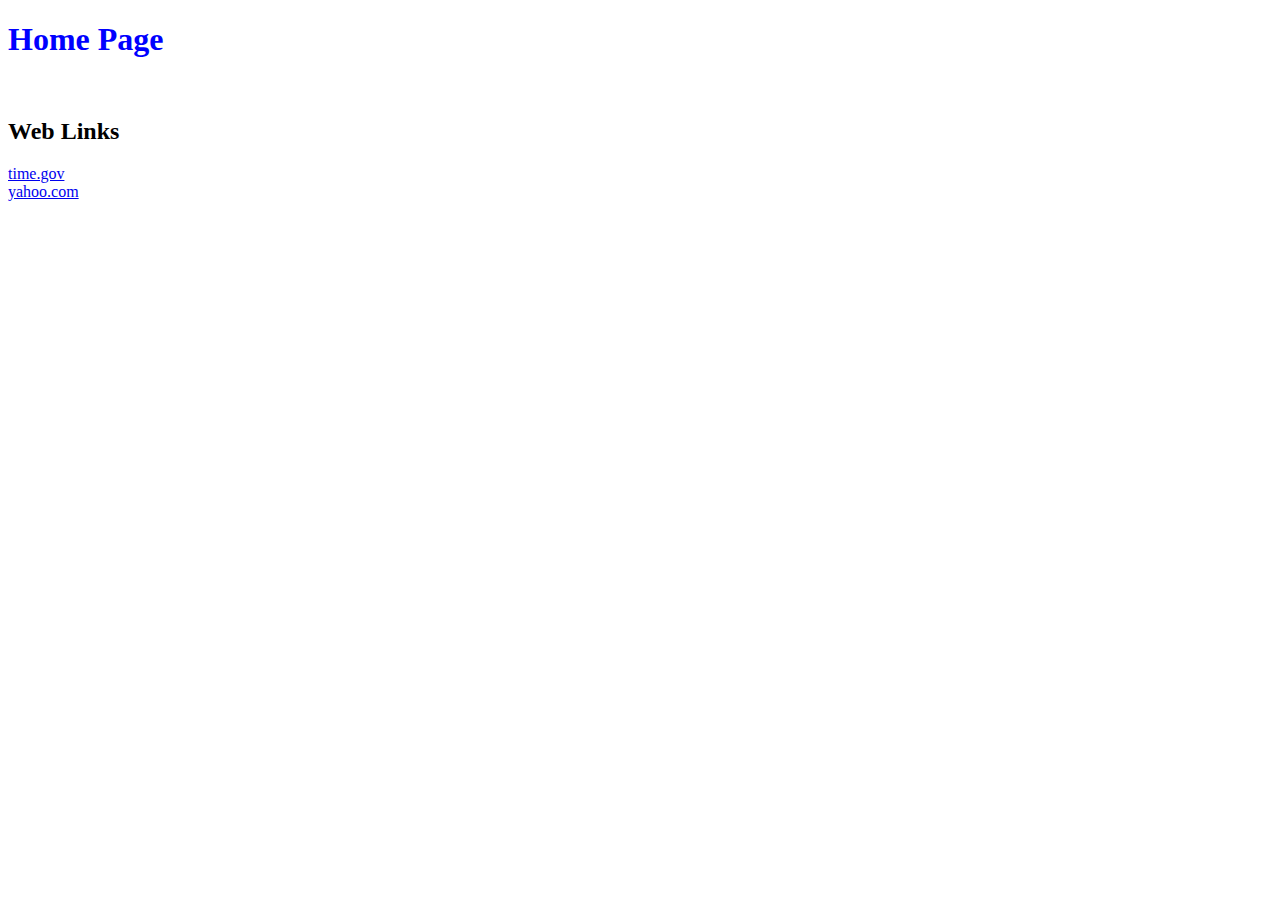
==== index.html @ 71cee7ba "index.html" ====
<!DOCTYPE html>
<html lang="en">
<head>
  <title>Home Page</title>
  <meta charset="utf-8" />
</head>
<body>
  <h1 style="color: #00FF">Home Page</h1>
  </br>
  <p><h2>Web Links</h2></p>
  <a href="https://bing.com</a>bing.com</br>
  <a href="https://time.gov</a>time.gov</br>
  <a href="https://yahoo.com">yahoo.com</a></br>
  </br>
</body>
</html>
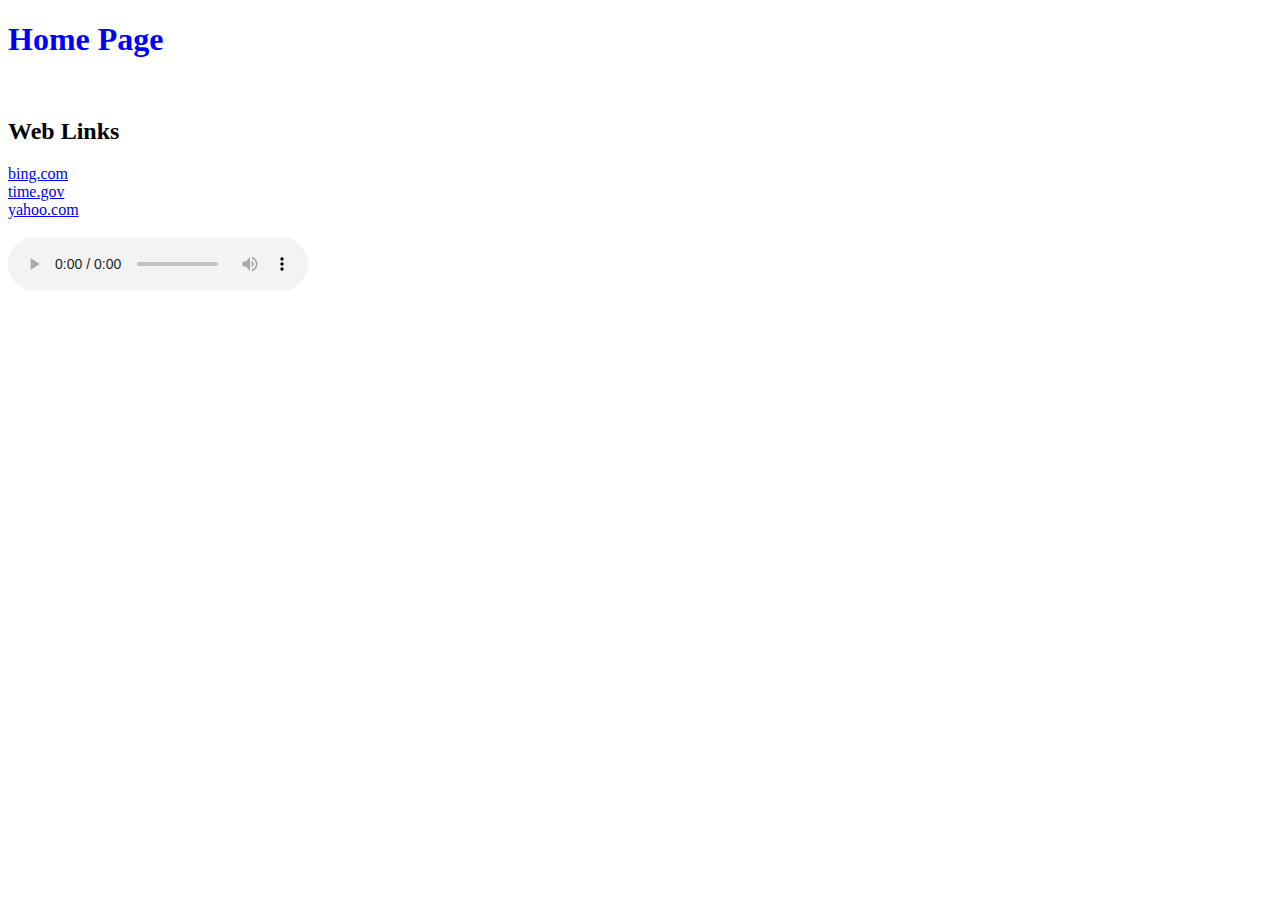
==== commit 6c8dc599: "Update index.html" ====
--- a/index.html
+++ b/index.html
@@ -8,9 +8,17 @@
   <h1 style="color: #00FF">Home Page</h1>
   </br>
   <p><h2>Web Links</h2></p>
-  <a href="https://bing.com</a>bing.com</br>
-  <a href="https://time.gov</a>time.gov</br>
-  <a href="https://yahoo.com">yahoo.com</a></br>
+  <a href="https://bing.com"  target="__blank">bing.com</a></br>
+  <a href="https://time.gov"  target="__blank">time.gov</a></br>
+  <a href="https://yahoo.com" target="__blank">yahoo.com</a></br>
   </br>
+
+  <audio controls>
+  <!--  <source src="horse.ogg" type="audio/ogg">  -->
+    <source src="02_Joe_Frank--Soulmate_1997.mp3" type="audio/mpeg">
+  Your browser does not support the audio element.
+  </audio>
+</br>
+
 </body>
 </html>
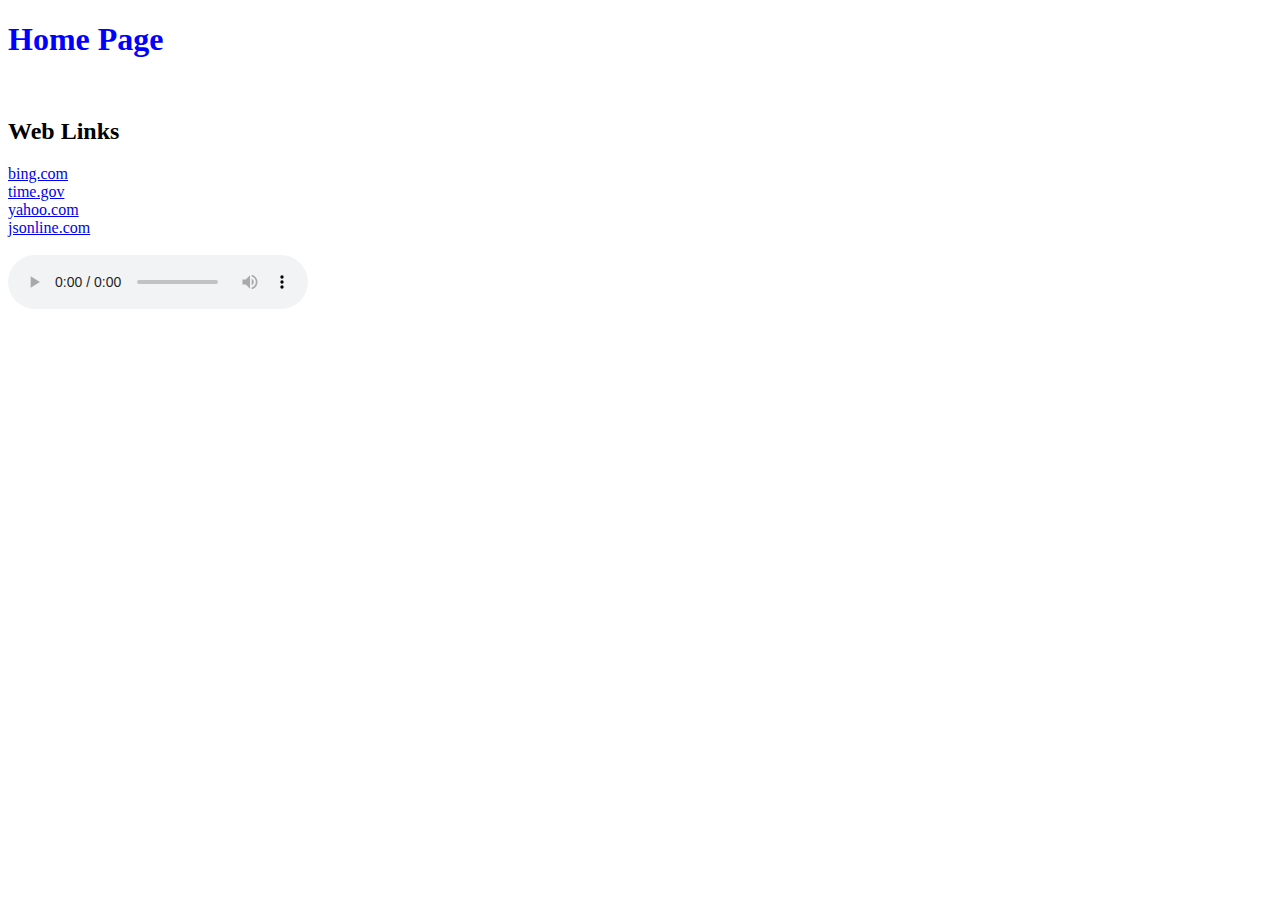
==== commit 4aef22db: "Update index.html" ====
--- a/index.html
+++ b/index.html
@@ -11,6 +11,7 @@
   <a href="https://bing.com"  target="__blank">bing.com</a></br>
   <a href="https://time.gov"  target="__blank">time.gov</a></br>
   <a href="https://yahoo.com" target="__blank">yahoo.com</a></br>
+  <a href="https://jsonline.com" target="__blank">jsonline.com</a></br>
   </br>
 
   <audio controls>
